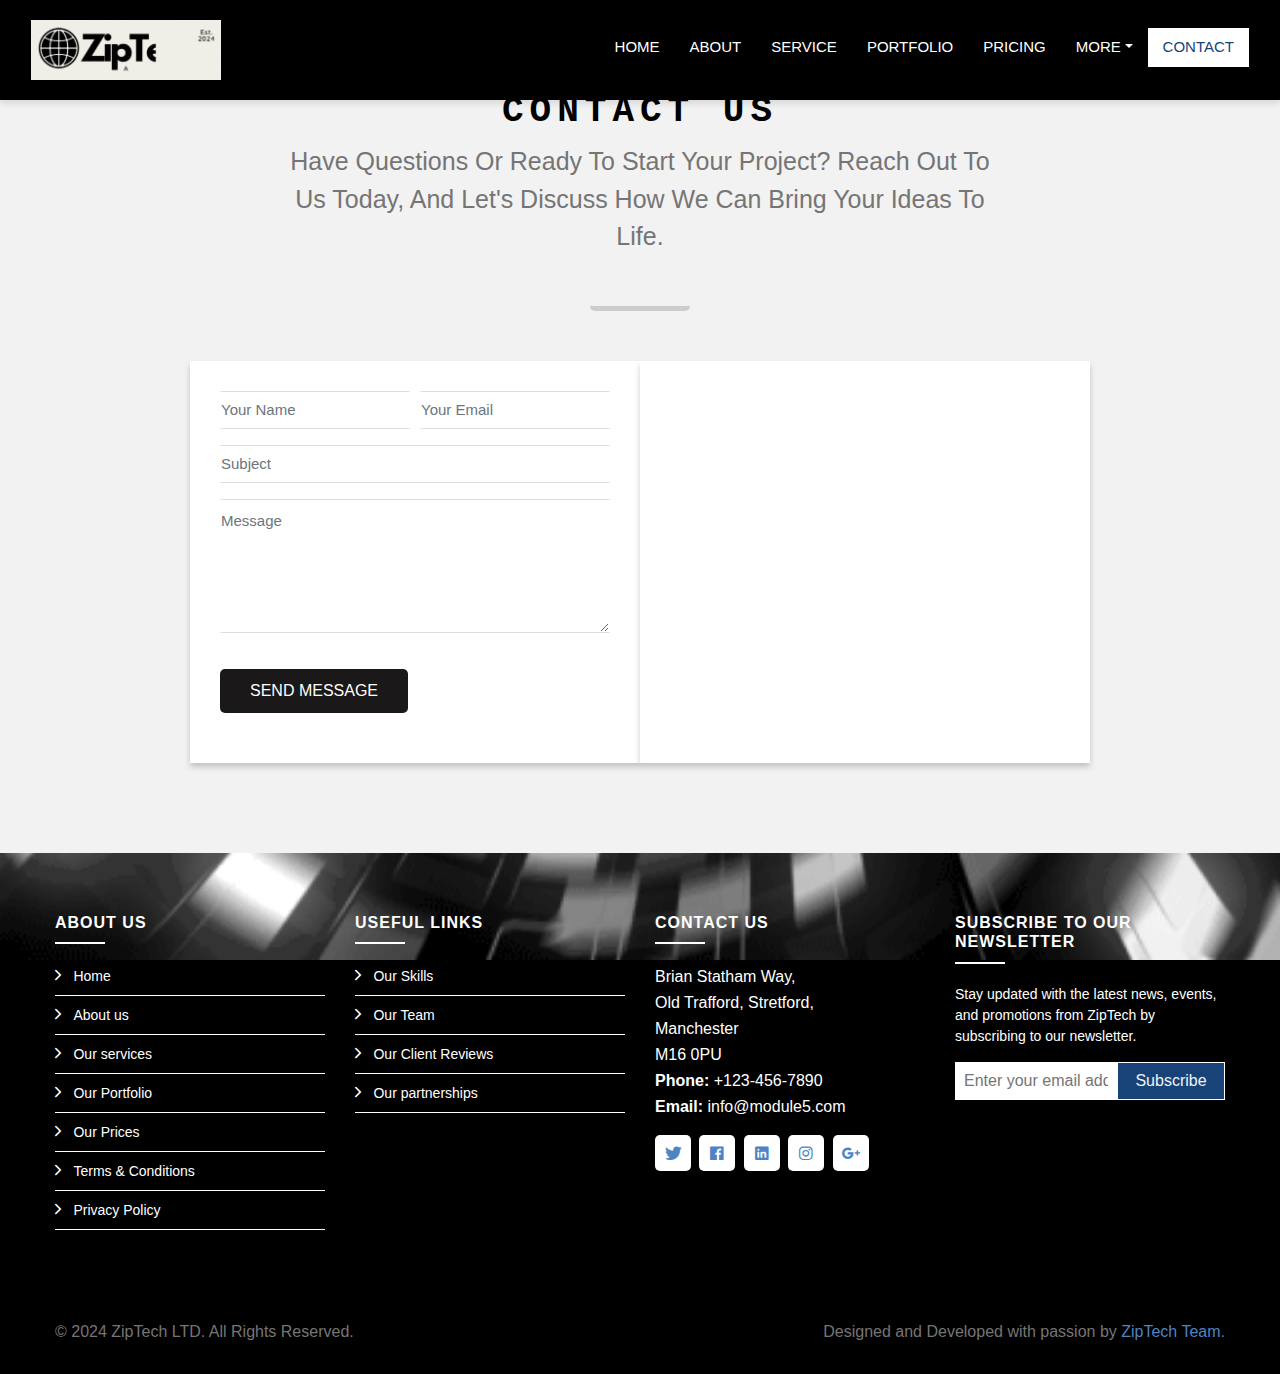
==== contact.html @ 46ddefcc "Add files via upload" ====
<!DOCTYPE html>
<html lang="en">
  <head>
    <meta charset="utf-8" />
    <title>ZipTech - Contact</title>
    <meta content="width=device-width, initial-scale=1.0" name="viewport" />
    <meta content="ZipTech Agency Website" name="keywords" />
    <meta content="ZipTech Agency Website" name="description" />

        <!-- Favicon -->
        <link href="img/favicon.ico" rel="icon">

        <!-- Google Font -->
        <link href="https://fonts.googleapis.com/css?family=Raleway:200,300,400,500,600,700,800,900&display=swap" rel="stylesheet"> 

        <!-- Libraries CSS -->
        <link href="lib/bootstrap/css/bootstrap.min.css" rel="stylesheet">
        <link href="lib/ionicons/css/ionicons.min.css" rel="stylesheet">
        <link href="lib/owlcarousel/assets/owl.carousel.min.css" rel="stylesheet">
        <link href="lib/lightbox/css/lightbox.min.css" rel="stylesheet">

        <!-- Main Stylesheet -->
        <link href="css/style.css" rel="stylesheet">
    </head>

    <body>
        <!-- Nav Start -->
        <div id="nav">
            <div class="container-fluid">
                <nav class="navbar navbar-expand-md bg-dark navbar-dark">
                    <a href="index.html" class="navbar-brand">
                        <img src="img/logo.gif" alt="Logo">
                    </a>
                    <button type="button" class="navbar-toggler" data-toggle="collapse" data-target="#navbarCollapse">
                        <span class="navbar-toggler-icon"></span>
                    </button>

                    <div class="collapse navbar-collapse justify-content-between" id="navbarCollapse">
                        <div class="navbar-nav ml-auto">
                          <br>
                            <a href="index.html" class="nav-item nav-link">Home</a>
                            <a href="about.html" class="nav-item nav-link">About</a>
                            <a href="service.html" class="nav-item nav-link">Service</a>
                            <a href="portfolio.html" class="nav-item nav-link">Portfolio</a>
                            <a href="pricing.html" class="nav-item nav-link">Pricing</a>
                            <div class="nav-item dropdown">
                                <a href="#" class="nav-link dropdown-toggle" data-toggle="dropdown">More</a>
                                <div class="dropdown-menu">
                                    <a href="skill.html" class="dropdown-item">Skills</a>
                                    <a href="team.html" class="dropdown-item">Team Members</a>
                                    <a href="review.html" class="dropdown-item">Reviews</a>
                                    <a href="client.html" class="dropdown-item">Clients</a>
                                    <a href="single.html" class="dropdown-item">FAQs</a>
                                </div>
                            </div>
                            <a href="contact.html" class="nav-item nav-link active">Contact</a>
                        </div>
                    </div>
                </nav>
            </div>
        </div>
        <!-- Nav End -->

<!-- Contact Start -->
<div class="contact">
  <div class="container">
    <div class="section-header">
      <h2>Contact Us</h2>
      <p>
        Have questions or ready to start your project? Reach out to us today, and
        let's discuss how we can bring your ideas to life.
      </p>
    </div>

    <div class="row">
      <div class="col-md-6">
        <div class="form">
          <form class="contactForm" id="contactForm">
            <div class="form-row">
              <div class="form-group col-sm-6">
                <input
                  type="text"
                  class="form-control"
                  id="name"
                  placeholder="Your Name"
                />
              </div>
              <div class="form-group col-sm-6">
                <input
                  type="email"
                  class="form-control"
                  id="email"
                  placeholder="Your Email"
                />
              </div>
            </div>
            <div class="form-group">
              <input
                type="text"
                class="form-control"
                id="subject"
                placeholder="Subject"
              />
            </div>
            <div class="form-group">
              <textarea
                class="form-control"
                id="message"
                rows="5"
                placeholder="Message"
              ></textarea>
            </div>
            <div id="errorMessage" style="color: red; display: none;"></div>
            <div>
              <button class="btn" type="submit">Send Message</button>
            </div>
          </form>
        </div>
      </div>
      <div class="col-md-6">
        <div class="map">
          <iframe
            src="https://www.google.com/maps/embed?pb=!1m14!1m8!1m3!1d2375.576742003512!2d-2.284954!3d53.458152!3m2!1i1024!2i768!4f13.1!3m3!1m2!1s0x487bafd0a3fc5c33%3A0x3f7512777459a239!2sUniversity%20Academy%2092%20(UA92)!5e0!3m2!1sen!2suk!4v1716831624213!5m2!1sen!2suk"
            width="600"
            height="450"
            style="border:0;"
            allowfullscreen=""
            loading="lazy"
            referrerpolicy="no-referrer-when-downgrade"
          ></iframe>
        </div>
      </div>
    </div>
  </div>
</div>
<!-- Contact End -->

<!-- Modal -->
<div id="successModal" class="modal">
  <div class="modal-content">
    <span class="close">&times;</span>
    <p class="emailsent">Your email has been sent!</p>
  </div>
</div>

  <!-- Footer Start -->
  <div class="footer">
    <div class="footer-top">
      <div class="container">
        <div class="row">
          <div class="col-lg-3 col-md-6 footer-links">
            <h4>About Us</h4>
            <ul>
              <li>
                <i class="ion-ios-arrow-forward"></i> <a href="index.html">Home</a>
              </li>
              <li>
                <i class="ion-ios-arrow-forward"></i> <a href="about.html">About us</a>
              </li>
              <li>
                <i class="ion-ios-arrow-forward"></i>
                <a href="service.html">Our services</a>
              </li>
              <li>
                <i class="ion-ios-arrow-forward"></i>
                <a href="portfolio.html">Our Portfolio</a>
              </li>
              <li>
                <i class="ion-ios-arrow-forward"></i>
                <a href="pricing.html">Our Prices</a>
              </li>

              <li>
                <i class="ion-ios-arrow-forward"></i>
                <a href="terms.html" target="_blank">Terms & Conditions</a>
              </li>
              <li>
                <i class="ion-ios-arrow-forward"></i>
                <a href="privacy.html" target="_blank">Privacy Policy</a>
              </li>
            </ul>
          </div>

          <div class="col-lg-3 col-md-6 footer-links">
            <h4>Useful Links</h4>
            <ul>
              <li>
                <i class="ion-ios-arrow-forward"></i>
                <a href="skill.html">Our Skills</a>
              </li>
              <li>
                <i class="ion-ios-arrow-forward"></i>
                <a href="team.html">Our Team</a>
              </li>
              <li>
                <i class="ion-ios-arrow-forward"></i>
                <a href="review.html">Our Client Reviews</a>
              </li>
              <li>
                <i class="ion-ios-arrow-forward"></i>
                <a href="client.html">Our partnerships</a>
              </li>
            </ul>
          </div>

          <div class="col-lg-3 col-md-6 footer-contact">
            <h4>Contact Us</h4>
            <p>
              Brian Statham Way,  <br />
              Old Trafford, Stretford,<br />
              Manchester <br>
              M16 0PU <br />
              <strong>Phone:</strong> +123-456-7890<br />
              <strong>Email:</strong> info@module5.com<br />
            </p>

            <div class="social-links">
              <a href="X.com" target="_blank"><i class="ion-logo-twitter"></i></a>
              <a href="facebook.com" target="_blank"><i class="ion-logo-facebook"></i></a>
              <a href="linkedin.com" target="_blank"><i class="ion-logo-linkedin"></i></a>
              <a href="instagram.com" target="_blank"><i class="ion-logo-instagram"></i></a>
              <a href="#"><i class="ion-logo-googleplus"></i></a>
            </div>
          </div>

          <div class="col-lg-3 col-md-6 footer-newsletter">
            <h4>Subscribe to Our Newsletter</h4>
            <p>
              Stay updated with the latest news, events, and promotions from ZipTech by subscribing to our newsletter.
            </p>
            <form action="" method="post">
              <input type="email" name="email" placeholder="Enter your email address"/><input
                type="submit"
                value="Subscribe"
              />
            </form> 
          </div>
        </div>
      </div>
    </div>

    <div class="container">
      <div class="row align-items-center">
        <div class="col-md-6 copyright">
          &copy; 2024 ZipTech LTD. All Rights Reserved.
        </div>
        <div class="col-md-6 credit">
          Designed and Developed with passion by <a href="#">ZipTech Team</a>.
        </div>
      </div>
    </div>
    
  <!-- Footer End -->

        <a href="#" class="back-to-top"><i class="ion-ios-arrow-up"></i></a>

        <!-- Libraries JS -->
        <script src="lib/jquery/jquery.min.js"></script>
        <script src="lib/jquery/jquery-migrate.min.js"></script>
        <script src="lib/bootstrap/js/bootstrap.bundle.min.js"></script>
        <script src="lib/easing/easing.min.js"></script>
        <script src="lib/waypoints/waypoints.min.js"></script>
        <script src="lib/counterup/counterup.min.js"></script>
        <script src="lib/owlcarousel/owl.carousel.min.js"></script>
        <script src="lib/lightbox/js/lightbox.min.js"></script>

        <!-- Main Javascript -->
        <script src="js/main.js"></script>

    </body>
</html>
---- css/style.css ----
/************ General CSS *************/

html {
    scroll-behavior: smooth;
  }
  

body {
    color: #757575;
    font-family: 'Raleway', sans-serif;
    background: #ffffff;
}

a {
    color: #4F84C4;
    transition: 0.3s;
}

a:hover,
a:active,
a:focus {
    color: #666666;
    outline: none;
    text-decoration: none;
}

p {
    color: #757575;
    padding: 0;
    margin: 0 0 15px 0;
}

h1,
h2,
h3,
h4,
h5,
h6 {
    font-weight: 700;
    color: #888888;
    margin: 0 0 15px 0;
    padding: 0;
}

h4,
h5,
h6 {
    font-weight: 400;
}

.mt-100 {
    margin-top: 100px;
}



/**************************************/
/********** Back to Top CSS ***********/
/**************************************/
.back-to-top {
    position: fixed;
    display: none;
    background: #3a6a9e;
    color: #ffffff;
    width: 45px;
    height: 45px;
    text-align: center;
    line-height: 1;
    font-size: 44px;
    right: 15px;
    bottom: 15px;
    transition: background 0.3s;
    z-index: 9;
}

.back-to-top i {
    color: #ffffff;
}



/**************************************/
/************** Nav CSS ***************/
/**************************************/
#nav {
    position: fixed;
    top: 0;
    width: 100%;
    height: 100px;
    padding: 20px 0;
    z-index: 999;
    background: transparent;
    box-shadow: 0 4px 6px rgba(0, 0, 0, 0.1);
}

#nav.nav-sticky {
    height: 70px;
    padding: 8px 0;
    box-shadow: 0 2px 5px rgba(0, 0, 0, .3);
    transition: all 0.3s;
}

#nav .navbar {
    height: 100%;
    background: transparent !important;
}

#nav .navbar-brand {
    padding: 0;
}

#nav .navbar-brand img {
    position: absolute;
    max-height: 60px;
    margin-top: -27px;
    transition: all .5s;
}

#nav.nav-sticky .navbar-brand img {
    position: absolute;
    max-height: 50px;
    margin-top: -25px;
    transition: all .5s;
}

#nav .nav-link,
#nav .nav-link:focus,
#nav .nav-link:hover,
#nav .nav-link.active {
    color: #ffffff;
}

#nav .nav-link:hover,
#nav .nav-link.active {
    color: #174379;
    background: #ffffff;
    transition: none;
}

#nav .dropdown-menu {
    display: none;
    margin-top: 0;
    border: 0;
    border-radius: 0;
    background: #ffffff;
    box-shadow: 0 8px 16px rgba(0, 0, 0, 0.2);
}

#nav .dropdown:hover .dropdown-menu {
    display: block;
}

#nav .dropdown-menu .dropdown-item {
    color: #000;
    padding: 10px 20px;
    transition: background-color 0.3s, color 0.3s;
}

#nav .dropdown-menu .dropdown-item:hover {
    background-color: #000;
    color: #ffffff;
}

@media (min-width: 768px) {
    #nav,
    #nav .navbar {
        background: rgba(0, 0, 0, 1) !important;
    }
    

    
    #nav a.nav-link {
        padding: 8px 15px;
        font-size: 15px;
        text-transform: uppercase;
    }
}

@media (max-width: 768px) {   
    #nav,
    #nav .navbar {
        background: rgba(0, 0, 0, 1) !important;
    }
    
    #nav a.nav-link {
        padding: 5px;
    }
    
    #nav .dropdown-menu {
        box-shadow: none;
    }
    
    #nav .container-fluid {
        padding: 0;
    }
}




/**************************************/
/************* Header CSS *************/
/**************************************/
.header {
    position: relative;
    width: 100%;
    height: 100vh; /* Adjust the height as needed */
    background-size: cover;
    background-position: center;
    background: #ffffff;
    margin-top: 100px;
    display: flex;
    align-items: center;
    justify-content: center;
    text-align: center;
}

.header-content {
    padding: 20px;
    background: url('/img/gif.gif') center center / cover no-repeat; /* GIF as background */
    border: 1px solid transparent; /* Remove the blue border */
    border-radius: 8px;
    box-shadow: 0 0 10px rgba(255, 255, 255, 0.5); /* White shadow effect */
}



.header-content h2 {
    color: #ffffff;
    font-size: 45px;
    font-weight: 700;
    letter-spacing: 3px;
    text-transform: capitalize;
    margin-bottom: 15px;
    font-family: monospace
}

.header-content p {
    color: #fdfdfd;
    font-size: 22px;
    font-weight: 500;
    letter-spacing: 1px;
    margin-bottom: 25px;
    font-family: 'Courier New', Courier, monospace;
}

.header-content .btn {
    padding: 12px 30px;
    color: #ffffff;
    border-radius: 8px;
    background: #174379;
    text-transform: uppercase;
    transition: background 0.3s ease;
}

.header-content .btn:hover {
    background: #f1ecec;
    color: #174379;
    
}

.scroll-down {
    position: absolute;
    bottom: 20px;
    left: 50%;
    transform: translateX(-50%);
}

.scroll-down a {
    color: #ffffff;
    font-size: 20px;
    text-decoration: none;
    display: flex;
    align-items: center;
    justify-content: center;
    padding: 10px 20px;
    border-radius: 25px;
    transition: background 0.3s ease;
}

.scroll-down a:hover {
    background: #174379;
}

.scroll-down i {
    margin-right: 10px;
}



/**************************************/
/******** Section Header CSS **********/
/**************************************/
.section-header {
    position: relative;
    max-width: 700px;
    margin: 0 auto 60px auto;
    padding-bottom: 25px;
}

.section-header h2 {
    color: black;
    font-family: monospace;
    font-size: 35px;
    font-weight: 700;
    text-transform: uppercase;
    letter-spacing: 6px;
    text-align: center;
}

.section-header::after {
    content: '';
    position: absolute;
    display: inline-block;
    width: 100px;
    height: 5px;
    background: #cccccc;
    border-radius: 0 0 5px 5px;
    bottom: 0;
    left: calc(50% - 50px);
}

.section-header p {
    font-size: 22px;
    font-weight: 300;
    text-align: center;
    margin: 0;
}



/**************************************/
/********* About + Single CSS *********/
/**************************************/

.about {
    margin-top: 30px; /* Adjust the value as needed */
    background-color: #ffffff;


}

/* Add this custom CSS for the curved border and shadow effect */
.about-content-container {
    border: 1px solid transparent; /* Remove the blue border */
    border-radius: 20px;
    overflow: hidden;
    box-shadow: 0 0 10px rgba(0, 0, 0, 0.5); /* Shadow effect */
    padding: 30px; /* Add padding on the sides */
    margin-bottom: 30px; /* Add margin between sections */
}

.about-img img {
    border-radius: 20px; /* Add border-radius to the images */
    width: 100%;
    height: auto; /* Maintain aspect ratio */
}

.about-content h2 {
    margin-top: 20px; /* Remove top margin for consistency */
    color: #000; /* Set title color to black */
    font-family: 'Segoe UI', Tahoma, Geneva, Verdana, sans-serif; /* Beautiful font */
}

.about-content p {
    font-size: 20px;
    margin-bottom: 20px; /* Add margin between paragraphs */
    color: #000000; /* Set text color to slightly darker than black */
    font-family: 'Segoe UI', Tahoma, Geneva, Verdana, sans-serif; /* Beautiful font */
}

.btn-primary {
    background-color: #174379;
    color: #fff;
    border-radius: 20px;
    padding: 10px 20px;
    text-decoration: none;
    transition: background-color 0.3s ease;
    display: inline-block; /* Ensure button appears inline with text */
}
#read-more-button1 {
    border-radius: 5px;

}
#read-more-button2 {
    border-radius: 5px;
}
#read-more-button3 {
    border-radius: 5px;
}

.btn-primary:hover {
    background-color: #4F84C4;
}

.single-img img {
    border-radius: 5px;
    box-shadow: 0 0 10px rgba(0, 0, 0, 0.1); /* Shadow effect */
    
}

.single-content h2{ 
    color: #000;
    text-align: center;
    font-size: 30px;
    text-transform: capitalize;
    text-decoration: underline;
}

.single-content p {
    font-size: 20px;
    margin-bottom: 30px;
    text-transform: capitalize;
    color: #000;
}

/* Responsive styles */
@media (max-width: 768px) {
    .about-content-container {
        text-align: center; /* Center align the content on smaller screens */
    }

    .about-content h2 {
        font-size: 24px; /* Decrease font size for better readability on smaller screens */
    }
}

  
/**************************************/
/************ Services CSS ************/
/**************************************/

.service {
    background: #0e0e0e;
    padding: 90px 0 60px 0;
    text-align: center;
}

.service h2{
    color: white;
}

.service .service-item {
    position: relative;
    width: 100%;
    text-align: center;
    margin-bottom: 30px;
    box-shadow: 0 0 10px rgba(0, 0, 0, 0.1); /* Shadow effect */
}

.service .service-icon img {
    width: 100%;
    height: auto;
    border-top-left-radius: 10px;
    border-top-right-radius: 10px;
}

.service .service-detail {
    position: relative;
    width: 100%;
    padding: 30px 15px;
    background: #f2f2f2;
}

.service .service-detail h4,
.service .service-detail h4 a {
    font-size: 18px;
    font-weight: 700;
    line-height: 24px;
    letter-spacing: 1px;
    text-transform: capitalize;
    color: #000000; /* Black text color */
}

.service .service-detail p {
    margin: 0;
}

/**************************************/
/********* Call To Action CSS *********/
/**************************************/
.call-to-action {
    position: relative;
    padding: 60px 0; /* Adjust padding as necessary */
    background: url('/img/cloud.jpeg') center center / cover no-repeat;
    color: #ffffff;

}

.call-to-action .container {
    max-width: 900px;
    margin: 0 auto;
    padding: 0 15px;
    background: rgba(255, 255, 255, 0.9); /* Ensure the container has a slight white background for readability */
    border-radius: 10px; /* Optional: add rounded corners */
    box-shadow: 0 4px 30px rgba(0, 0, 0, 0.1), 0 8px 40px rgba(0, 0, 0, 0.15); /* Add shadow to separate container from background */
}

.call-to-action .section-header h2 {
    font-size: 36px;
    margin-bottom: 15px;
}

.call-to-action .section-header p {
    font-size: 16px;
    margin-bottom: 30px;
}

.call-to-action .toggle-switch {
    display: flex;
    justify-content: center;
    margin-bottom: 20px;
    gap: 10px;
}

.call-to-action .toggle-switch input[type="radio"] {
    display: none;
}

.call-to-action .toggle-switch label {
    background-color: #FFCC00;
    color: #333333;
    padding: 10px 20px;
    border-radius: 5px;
    cursor: pointer;
    transition: background-color 0.3s ease;
    user-select: none;
}

.call-to-action .toggle-switch label:hover {
    background-color: #FFD700;
}

.call-to-action .toggle-switch input[type="radio"]:checked + label {
    background-color: #FFA500;
}

.call-to-action .services {
    position: relative;
    padding-bottom: 20px; /* Add padding to the bottom */
}

.call-to-action .service {
    display: none;
    padding: 20px;
    border-radius: 10px;
    background: rgba(0, 0, 0, 0.1); /* Black background with some transparency */
    box-shadow: 0 4px 30px rgba(0, 0, 0, 0.1), 0 8px 40px rgba(0, 0, 0, 0.15);
    text-align: center;
    transition: opacity 0.3s ease, transform 0.3s ease;
    margin-bottom: 20px; /* Add margin to the bottom of the service elements */
}

.call-to-action .service.active {
    display: block;
    opacity: 1;
    transform: translateY(0);
}

.call-to-action .service:not(.active) {
    opacity: 0;
    transform: translateY(20px);
}

.call-to-action .service img {
    width: 100%;
    height: auto;
    border-radius: 10px;
    border: 3px solid #000000;
    margin-bottom: 15px;
}

.call-to-action .service h3 {
    font-size: 22px;
    margin-bottom: 10px;
    font-family: 'Comic Neue', sans-serif;
    color: #000;
}

.call-to-action .service p {
    font-size: 20px;

    margin-bottom: 20px;
    color: #000;
}

.call-to-action .service .btn {
    background-color: #FFCC00;
    color: #333333;
    padding: 10px 20px;
    border-radius: 5px;
    text-decoration: none;
    transition: background-color 0.3s ease;
}

.call-to-action .service .btn:hover {
    background-color: #FFD700;
}

@media (max-width: 768px) {
    .call-to-action .toggle-switch label {
        padding: 8px 16px;
        font-size: 14px;
    }

    .call-to-action .service img {
        width: 100%;
        height: auto;
    }

}

@media (max-width: 576px) {
    .call-to-action .toggle-switch {
        flex-direction: column;
    }

    .call-to-action .toggle-switch label {
        margin: 5px 0;
        width: 100%;
        text-align: center;
    }
}


/**************************************/
/************* Pricing CSS ************/
/**************************************/
body {
    font-family: Arial, sans-serif;
    margin: 0;
    padding: 0;
    background: #f8f8f8;
}

.container {
    max-width: 1200px;
    margin: 0 auto;
    padding: 0 15px;
}

.section-header {
    text-align: center;
    margin-bottom: 50px;
}

.section-header h2 {
    font-size: 36px;
    margin-bottom: 10px;
}

.section-header p {
    font-size: 25px;
    margin-bottom: 30px;
    text-transform: capitalize;
}

.service-toggle {
    text-align: center;
    margin-bottom: 30px;
}

.service-toggle button {
    background: #181717;
    color: #ffffff;
    padding: 10px 20px;
    margin: 5px;
    border: none;
    cursor: pointer;
    text-transform: uppercase;
    transition: background 0.3s ease;
    border-radius: 6px;
}

.service-toggle button:hover {margin-right: 20px;
}

.pricing {
    background: #ffffff;
    padding: 90px 0 60px 0;
}


.price-content {
    position: relative;
    background: #ffffff;
    text-align: center;
    margin-bottom: 30px;
    border: 1px solid #ddd;
    border-radius: 10px;
    box-shadow: 0 2px 4px rgba(0, 0, 0, 0.1);
    transition: box-shadow 0.3s ease;
}

.price-content:hover {
    box-shadow: 0 4px 8px rgba(0, 0, 0, 0.2);
}

.price-plan {
    display: block;
    background: #265797;
    margin: 0 0 30px;
    padding: 20px 0;
    border-radius: 10px 10px 0 0;
}

.price-plan i {
    color: #ffffff;
    font-size: 60px;
    line-height: 80px;
}

.price-title {
    display: block;
    color: #ffffff;
    font-size: 30px;
    letter-spacing: 2px;
    margin-bottom: 10px;
}

.price-amount {
    position: relative;
    font-family: 'Arial, Helvetica', sans-serif;
    color: #ffffff;
    font-size: 40px;
    font-weight: 900;
    margin: 0;
    text-transform: uppercase;
}

.price-amount span {
    color: #ffffff;
    font-size: 20px;
    font-weight: 400;
    text-transform: lowercase;
}

.price-amount span:first-child {
    position: relative;
    top: -20px;
    left: -5px;
}

.price-details {
    font-size: 16px;
    list-style: none;
    text-align: left;
    padding: 0 20px;
}

.price-details li {
    padding: 5px 0;
}

.price-details li i.ion-md-checkmark {
    color: #4F84C4;
    margin-right: 8px;
}

.price-details li i.ion-md-close {
    color: #ea4335;
    margin-right: 10px;
}

.btn {
    color: #ffffff;
    padding: 10px 30px;
    text-transform: uppercase;
    border: none;
    border-radius: 0;
    transition: background 0.3s ease;
    display: inline-block;
    margin: 20px auto;
    
}

.price-btn {
    margin-top: 10px;
    margin-bottom: 30px;
    background: #265797;
    color: #ffffff;
    border-radius: 6px;
}

.price-btn:hover {
    background: #b4c8e6;
    color: rgb(24, 23, 23);

}

.features-price-btn {
    background: #3676c4;
}

.features-price-btn:hover {
    background: #b4c8e6;
    color: #000;
}

.features-price .price-plan {
    background: #265797;
}

.features-price .price-plan p {
    color: #FFFFFF;
}

.features-price .price-plan .price-amount, 
.features-price .price-plan .price-amount span {
    color: #ffffff;
}

.features-price .price-plan .price-title {
    color: #ffffff;
}

@media (max-width: 768px) {
    .price-content {
        margin-bottom: 20px;
    }
    .service-toggle button {
        margin: 5px 2px;
        padding: 10px;
        font-size: 14px;
    }
}


/**************************************/
/*********** Our Skills CSS ***********/
/**************************************/
.skills {
    background: #0e0e0e;
    position: relative;
    padding: 90px 0 60px 0;
}

.skills .skill-item {
    position: relative;
    width: 100%;
    margin-bottom: 30px;
}
.skills h2 {
    color: whitesmoke;
}
.skills .skill-item h3 {
    font-size: 22px;
    font-weight: 700;
    color: #666666;
    margin-bottom: 15px;
}

.skills .skill-name {
    position: relative;
    width: 100%;
}

.skills .skill-name p {
    display: inline-block;
    margin-bottom: 5px;
    font-size: 16px;
    font-weight: 400;
}

.skills .skill-name p:last-child {
    float: right;
}

.skills .progress {
    margin-bottom: 15px;
    border-radius: 0;
}

.skills .progress .progress-bar {
    background: #189722;
    border-radius: 0;
}



/**************************************/
/************ Counters CSS ************/
/**************************************/
.counters {
    position: relative;
    width: 100%;
    padding: 90px 0;
    background: #0e0e0e;
}

.counters i {
    display: inline-block;
    font-size: 90px;
    line-height: 0;
    color: #ffffff;
    margin-bottom: 10px;
}

.counters h2 {
    font-family: 'Arial, Helvetica', sans-serif;
    font-size: 60px;
    font-weight: 900;
    letter-spacing: 5px;
    color: #ffffff;
}

.counters p {
    font-size: 22px;
    color: #ffffff;
}



/**************************************/
/************ Portfolio CSS ***********/
/**************************************/
.portfolio {
    position: relative;
    padding: 90px 0 60px 0;
    background: #f2f2f2;
}

.portfolio .portfolio-item {
    margin-bottom: 30px;
    overflow: hidden;
}

.portfolio .portfolio-item .portfolio-img {
    position: relative;
    background: #000000;
    overflow: hidden;
    border-top-left-radius: 8px;
    border-top-right-radius: 8px;
    box-shadow: 0 0 10px rgba(0, 0, 0, 0.5); /* Shadow effect */
    
}

.portfolio .portfolio-item .link-preview,
.portfolio .portfolio-item .link-details {
    position: absolute;
    display: inline-block;
    padding: 5px 0;
    line-height: 1;
    text-align: center;
    width: 45px;
    height: 35px;
    background: #1053a5;
    border: 1px solid #ffffff;
    transition: 0.3s;
    opacity: 0;
    border-radius: 8px
    
    
}

.portfolio .portfolio-item .link-preview i,
.portfolio .portfolio-item .link-details i {
    font-size: 22px;
    color: #ffffff;
}

.portfolio .portfolio-item .link-preview:hover,
.portfolio .portfolio-item .link-details:hover {
    background: #ffffff;
    border: 1px solid #4F84C4;
}

.portfolio .portfolio-item .link-preview:hover i,
.portfolio .portfolio-item .link-details:hover i {
    color: #353535;
}

.portfolio .portfolio-item .link-preview {
    left: 0;
    top: calc(50% - 18px);
}

.portfolio .portfolio-item .link-details {
    right: 0;
    top: calc(50% - 18px);
}

.portfolio .portfolio-item:hover .link-preview {
    opacity: 1;
    left: calc(50% - 50px);
}

.portfolio .portfolio-item:hover .link-details {
    opacity: 1;
    right: calc(50% - 50px);
}

.portfolio .portfolio-item .portfolio-info {
    position: relative;
    width: 100%;
    padding: 30px 15px;
    text-align: center;
    background: #ffffff;
}

.portfolio .portfolio-item .portfolio-info h3 {
    font-size: 18px;
    font-weight: 700;
    margin-bottom: 10px;
    color: #000;
}

.portfolio .portfolio-item .portfolio-info p {
    margin: 0;
    font-size: 14px;
    font-weight: 300;
    text-transform: uppercase;
}



/**************************************/
/************** Team CSS **************/
/**************************************/
.team {
    position: relative;
    padding: 90px 0;
    background: #0e0e0e;
}

.team .team-item {
    margin-bottom: 30px;
    overflow: hidden;
}

.team .team-item .team-img {
    position: relative;
    background: #000000;
    overflow: hidden;
    border-top-left-radius: 8px;
    border-top-right-radius: 8px;
    


    
}

.team .team-item .team-social {
    position: absolute;
    display: block;
    text-align: center;
    width: 100%;
    height: 35px;
    top: 0;
    left: 0;
    transition: 0.3s;
    opacity: 0;
}

.team .team-item .team-social a {
    display: inline-block;
    padding: 5px 0;
    line-height: 1;
    text-align: center;
    width: 35px;
    height: 35px;
    background: #4F84C4;
    border: 1px solid #ffffff;
    border-radius: 8px;
}

.team .team-item .team-social a i {
    font-size: 22px;
    color: #ffffff;
}

.team .team-item .team-social a:hover {
    background: #ffffff;
    border: 1px solid #2568b9;
    border-radius: 8px;
}

.team .team-item .team-social a:hover i {
    color: #353535;
}

.team .team-item:hover .team-social {
    opacity: 1;
    top: calc(50% - 18px);
}

.team .team-item .team-info {
    position: relative;
    width: 100%;
    padding: 30px 15px;
    text-align: center;
    background: #fffefe;
}

.team h2 {
    color: white;
}

.team .team-item .team-info h3 {
    font-size: 18px;
    font-weight: 700;
    margin-bottom: 10px;
    color: #020202;

}

.team .team-item .team-info p {
    margin: 0;
    font-size: 14px;
    font-weight: 300;
    text-transform: uppercase;
}



/**************************************/
/*********** Testimonials CSS *********/
/**************************************/
.testimonials {
    position: relative;
    padding: 90px 0 60px 0;
    background: #f2f2f2;
}

.testimonials .testimonial-item {
    position: relative;
    margin: 0 15px 30px 15px;
    background: #ffffff;
    box-shadow: 0 4px 6px rgba(0, 0, 0, 0.3);
}

.testimonials .testimonial-img {
    position: relative;
    background: #fffbfb;
    overflow: hidden;
    border-top-left-radius: 8px;
    border-top-right-radius: 8px;
    
}

.testimonials .testimonial-text {
    position: relative;
    width: 100%;
    padding: 30px 15px;
    text-align: center;
    background: #ffffff;
}

.testimonials .testimonial-text h3 {
    font-size: 18px;
    font-weight: 700;
    margin-bottom: 10px;
    color: #000;
}

.testimonials .testimonial-text h4 {
    font-size: 15px;
    font-weight: 300;
    text-transform: uppercase;
    font-family: Cambria, Cochin, Georgia, Times, 'Times New Roman', serif;
    background-color: #000000;
    color: whitesmoke;
}

.testimonials .testimonial-text p {
    margin: 0;
    font-size: 16px;
    font-weight: 300;
}

.testimonials .owl-nav,
.testimonials .owl-dots {
    margin-top: 5px;
    text-align: center;
}

.testimonials .owl-dot {
    display: inline-block;
    margin: 0 5px;
    width: 12px;
    height: 12px;
    border-radius: 50%;
    background-color: #dddddd;
}

.testimonials .owl-dot.active {
    background-color: #4F84C4;
}

@media (max-width: 575px) {
    .testimonials .testimonial-text {
        padding: 25px;
    }
}



/**************************************/
/************* Clients CSS ************/
/**************************************/
.clients {
    position: relative;
    padding: 90px 0;
}

.clients .section-header p {
    padding-bottom: 10px;
}

.clients img {
    max-width: 100%;
    opacity: 1;
    transition: 0.3s;
    padding: 15px 0;
}

.clients img:hover {
    opacity: .5;
}

.clients .owl-nav,
.clients .owl-dots {
    margin-top: 5px;
    text-align: center;
}

.clients .owl-dot {
    display: inline-block;
    margin: 0 5px;
    width: 12px;
    height: 12px;
    border-radius: 50%;
    background-color: #ddd;
}

.clients .owl-dot.active {
    background-color: #4F84C4;
}



/**************************************/
/************* Contact CSS ************/
/**************************************/
.contact {
    position: relative;
    padding: 90px 0;
    background: #f2f2f2;
}

.contact .container {
    max-width: 900px;
    
    
}

.contact .container .col-md-6 {
    padding: 0;
    background: #ffffff;
    box-shadow: 0 4px 6px rgba(0, 0, 0, 0.2);



    
}

.contact .form {
    background: #ffffff;
    padding: 30px;
    color: #353535;
}

.contact .form input,
.contact .form textarea {
    padding: 10px 0;
    border-color: #dddddd transparent #dddddd transparent;
    border-radius: 0;
    box-shadow: none;
    font-size: 15px;
}

.contact .form input:focus,
.contact .form textarea:focus {
    border-color: #4F84C4 transparent #4F84C4 transparent;
}

.contact .form button[type="submit"] {
    color: #ffffff;
    background: #1a1818;
    border-radius: 5px;
}

.contact .form button[type="submit"]:hover {
    background: #4F84C4;
}

.contact .map {
    position: relative;
    background: #ffffff;
}

.contact .map iframe {
    width: 100%;
    height: 375px;
    margin-bottom: -7px;
}



/**************************************/
/************* Footer CSS *************/
/**************************************/
.footer {
    position: relative;
    padding: 0 0 30px 0;
    background: #000000;
}

.footer .footer-top {
    background: url('/img/gif2.gif') no-repeat top center fixed;
    background-size: cover;
    padding: 60px 0 30px 0;
    margin-top: auto;
}

.footer .footer-top .footer-info,
.footer .footer-top .footer-links,
.footer .footer-top .footer-contact,
.footer .footer-top .footer-newsletter {
    margin-bottom: 30px;
}

.footer .footer-top .social-links a {
    font-size: 18px;
    display: inline-block;
    background: #ffffff;
    color: #4F84C4;
    line-height: 1;
    padding: 9px 0;
    margin-right: 4px;
    text-align: center;
    width: 36px;
    height: 36px;
    transition: 0.3s;
    border-radius: 5px;
}

.footer .footer-top .social-links a:hover {
    background: #174379;
    color: #ffffff;
}

.footer .footer-top h4 {
    font-size: 16px;
    font-weight: 700;
    color: #ffffff;
    text-transform: uppercase;
    position: relative;
    padding-bottom: 12px;
    margin-bottom: 20px;
    letter-spacing: 1px;
}

.footer .footer-top h4::before {
    content: '';
    position: absolute;
    left: 0;
    bottom: 0;
    height: 0;
    width: 50px;
    border-bottom: 2px solid #ffffff;
}

.footer .footer-top .footer-links ul {
    list-style: none;
    padding: 0;
    margin: 0;
}

.footer .footer-top .footer-links ul i {
    padding-right: 8px;
    color: #ffffff;
    font-size: 16px;
}

.footer .footer-top .footer-links ul li {
    border-bottom: 1px solid #ffffff;
    padding: 7px 0;
}

.footer .footer-top .footer-links ul li:first-child {
    padding-top: 0;
}

.footer .footer-top .footer-links ul a {
    font-size: 14px;
    color: #ffffff;
}

.footer .footer-top .footer-links ul a:hover {
    color: #4F84C4;
}

.footer .footer-top .footer-contact p {
    color: #ffffff;
    line-height: 26px;
}

.footer .footer-top .footer-newsletter input[type="email"] {
    padding: 6px 8px;
    width: 60%;
    border: 1px solid #ffffff;
    background: #ffffff;
    color: #000000;
}

.footer .footer-top .footer-newsletter input[type="submit"] {
    border: 0;
    width: 40%;
    padding: 6px 0;
    text-align: center;
    color: #eff3f7;
    border: 1px solid #ffffff;
    background: #174379;
    transition: 0.3s;
    cursor: pointer;
}

.footer .footer-top .footer-newsletter input[type="submit"]:hover {
    color: #ffffff;
    background: #4F84C4;
    border: 1px solid #4F84C4;
}

.footer .footer-top .footer-newsletter p {
    color: #ffffff;
    font-size: 14px;
}

.footer .credit,
.footer .copyright {
    text-align: center;
    padding-top: 30px;
}

@media (min-width: 768px) {
    .footer .credit {
        text-align: right;
    }
    
    .footer .copyright {
        text-align: left;
    }
}

/**************************************/
/************* Modal CSS *************/
/**************************************/

.modal {
    display: none;
    position: fixed;
    z-index: 1;
    left: 0;
    top: 0;
    width: 100%;
    height: 100%;
    overflow: auto;
    background-color: rgb(0,0,0);
    background-color: rgba(0,0,0,0.4);
  }

  .modal-content {
    background-color: #fefefe;
    margin: 15% auto;
    padding: 20px;
    border: 1px solid #888;
    width: 80%;
    max-width: 400px;
    text-align: center;
  }

  .close {
    color: #f01414;
    float: right;
    font-size: 28px;
    font-weight: bold;
  }

  .close:hover,
  .close:focus {
    color: black;
    text-decoration: none;
    cursor: pointer;
  }
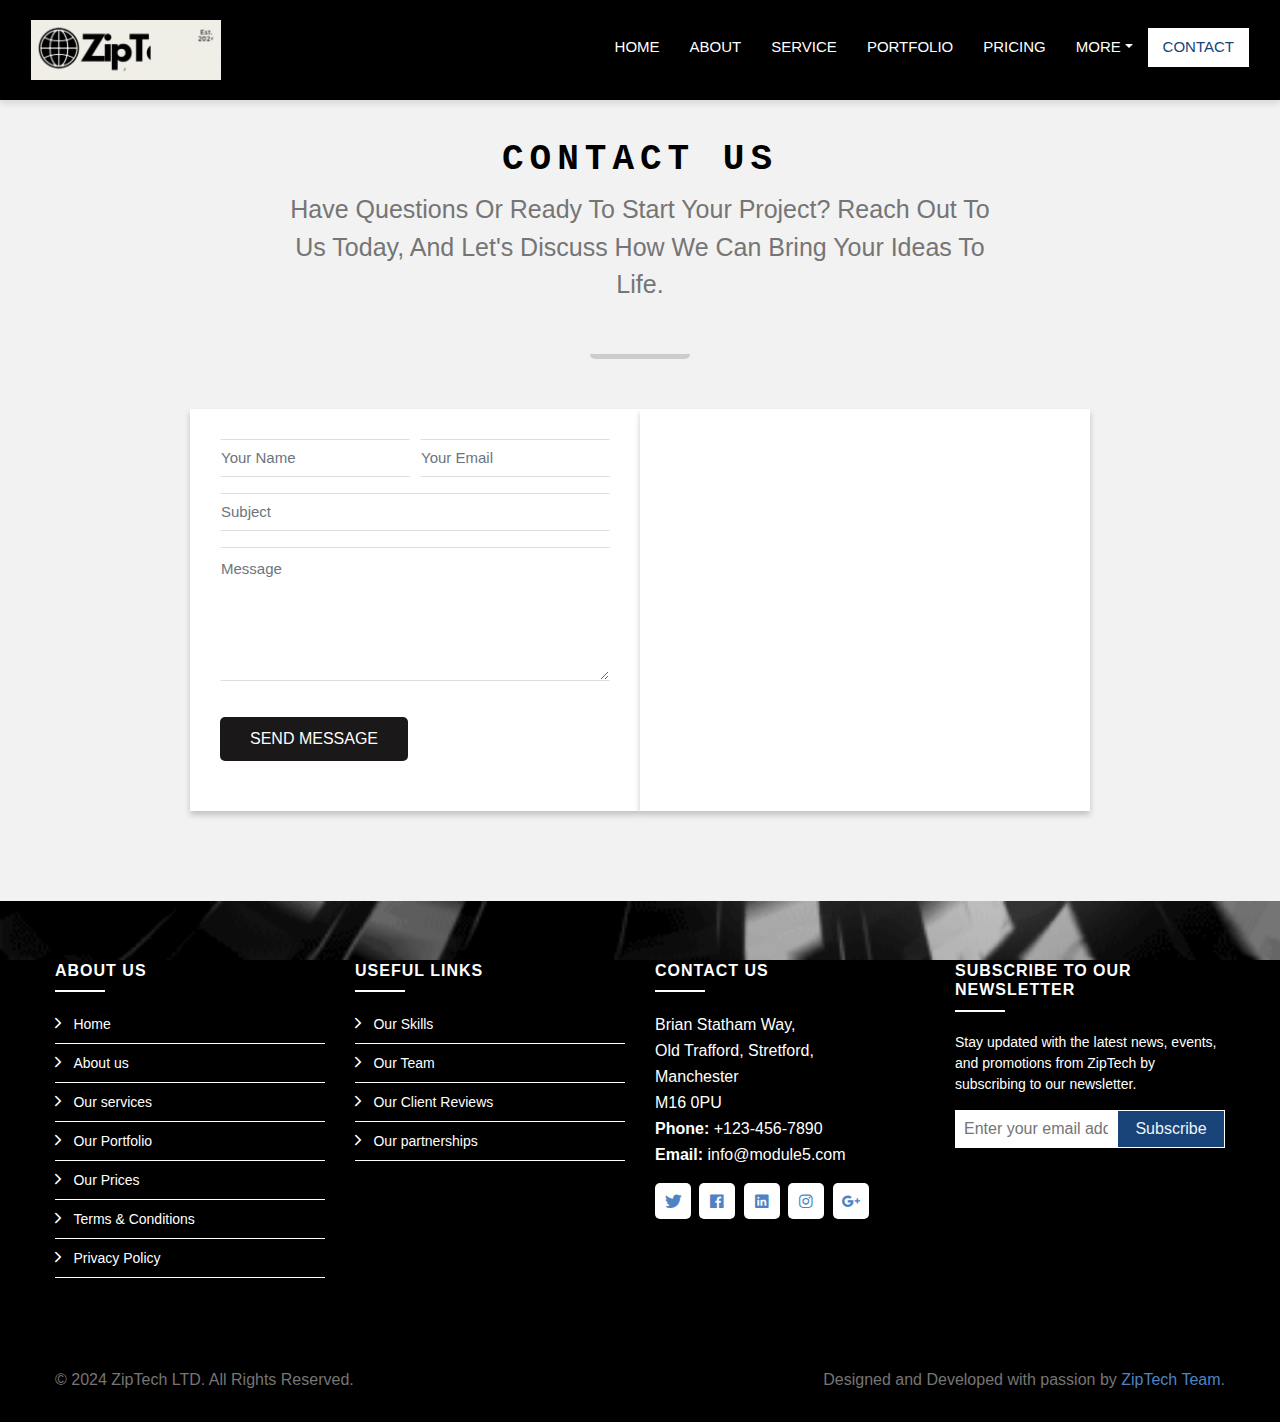
==== commit f69a999a: "Update contact.html" ====
--- a/contact.html
+++ b/contact.html
@@ -65,6 +65,7 @@
 <div class="contact">
   <div class="container">
     <div class="section-header">
+      <br><br>
       <h2>Contact Us</h2>
       <p>
         Have questions or ready to start your project? Reach out to us today, and
